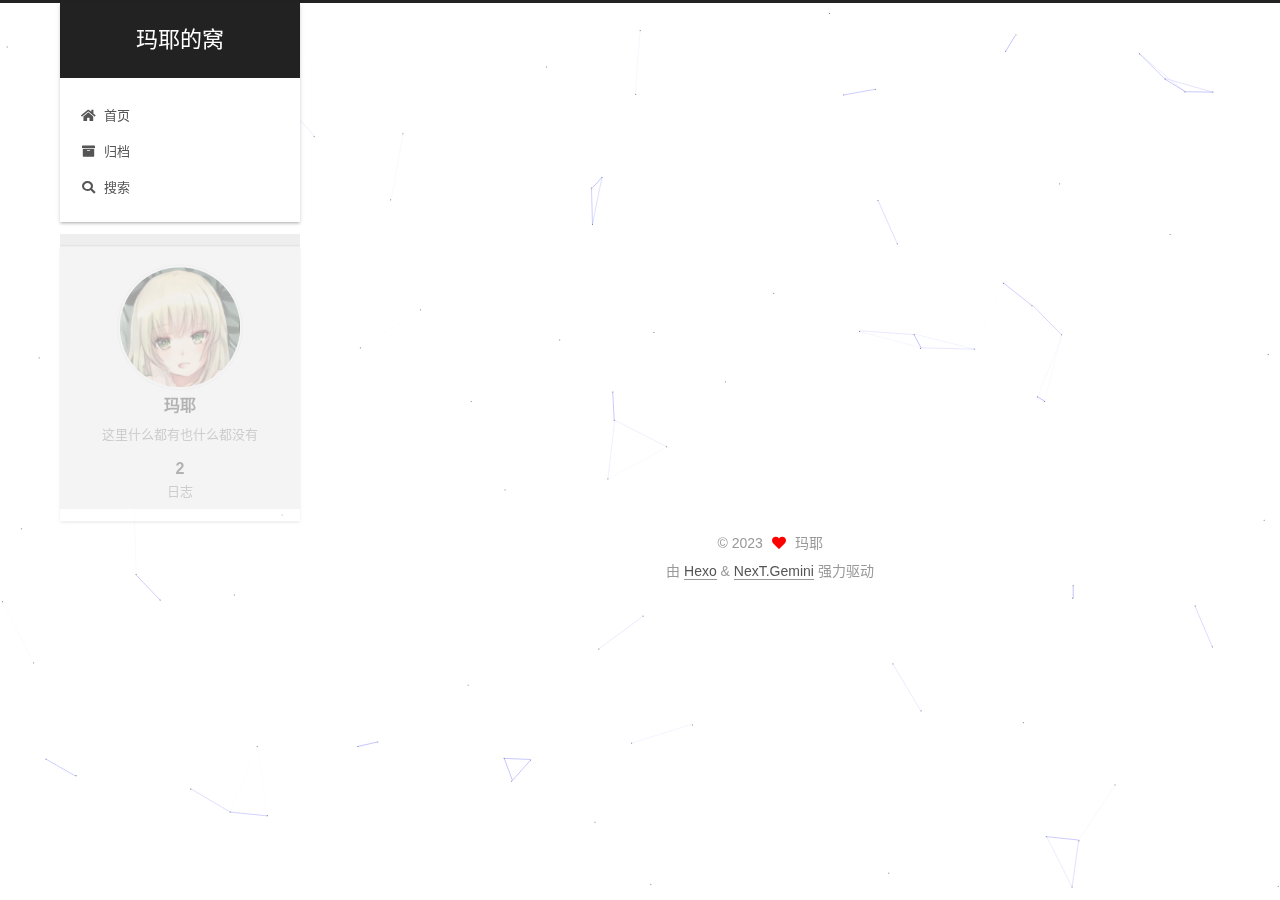
==== about/index.html @ 90d3311d "Site updated: 2023-04-07 23:29:52" ====
<!DOCTYPE html>
<html lang="zh-CN">
<head>
  <meta charset="UTF-8">
<meta name="viewport" content="width=device-width, initial-scale=1, maximum-scale=2">
<meta name="theme-color" content="#222">
<meta name="generator" content="Hexo 6.3.0">
  <link rel="apple-touch-icon" sizes="180x180" href="/images/apple-touch-icon-next.png">
  <link rel="icon" type="image/png" sizes="32x32" href="/images/favicon-32x32-next.png">
  <link rel="icon" type="image/png" sizes="16x16" href="/images/favicon-16x16-next.png">
  <link rel="mask-icon" href="/images/logo.svg" color="#222">

<link rel="stylesheet" href="/css/main.css">


<link rel="stylesheet" href="/lib/font-awesome/css/all.min.css">
  <link rel="stylesheet" href="/lib/pace/pace-theme-minimal.min.css">
  <script src="/lib/pace/pace.min.js"></script>

<script id="hexo-configurations">
    var NexT = window.NexT || {};
    var CONFIG = {"hostname":"example.com","root":"/","scheme":"Gemini","version":"7.8.0","exturl":false,"sidebar":{"position":"left","display":"post","padding":18,"offset":12,"onmobile":false},"copycode":{"enable":false,"show_result":false,"style":null},"back2top":{"enable":true,"sidebar":false,"scrollpercent":false},"bookmark":{"enable":false,"color":"#222","save":"auto"},"fancybox":false,"mediumzoom":false,"lazyload":false,"pangu":false,"comments":{"style":"tabs","active":null,"storage":true,"lazyload":false,"nav":null},"algolia":{"hits":{"per_page":10},"labels":{"input_placeholder":"Search for Posts","hits_empty":"We didn't find any results for the search: ${query}","hits_stats":"${hits} results found in ${time} ms"}},"localsearch":{"enable":true,"trigger":"manual","top_n_per_article":1,"unescape":false,"preload":false},"motion":{"enable":true,"async":false,"transition":{"post_block":"fadeIn","post_header":"slideDownIn","post_body":"slideDownIn","coll_header":"slideLeftIn","sidebar":"slideUpIn"}},"path":"search.xml"};
  </script>

  <meta name="description" content="这里什么都有也什么都没有">
<meta property="og:type" content="website">
<meta property="og:title" content="关于">
<meta property="og:url" content="http://example.com/about/index.html">
<meta property="og:site_name" content="玛耶的窝">
<meta property="og:description" content="这里什么都有也什么都没有">
<meta property="og:locale" content="zh_CN">
<meta property="article:published_time" content="2023-04-06T06:44:50.000Z">
<meta property="article:modified_time" content="2023-04-06T06:48:44.698Z">
<meta property="article:author" content="玛耶">
<meta name="twitter:card" content="summary">

<link rel="canonical" href="http://example.com/about/">


<script id="page-configurations">
  // https://hexo.io/docs/variables.html
  CONFIG.page = {
    sidebar: "",
    isHome : false,
    isPost : false,
    lang   : 'zh-CN'
  };
</script>

  <title>关于 | 玛耶的窝
</title>
  






  <noscript>
  <style>
  .use-motion .brand,
  .use-motion .menu-item,
  .sidebar-inner,
  .use-motion .post-block,
  .use-motion .pagination,
  .use-motion .comments,
  .use-motion .post-header,
  .use-motion .post-body,
  .use-motion .collection-header { opacity: initial; }

  .use-motion .site-title,
  .use-motion .site-subtitle {
    opacity: initial;
    top: initial;
  }

  .use-motion .logo-line-before i { left: initial; }
  .use-motion .logo-line-after i { right: initial; }
  </style>
</noscript>

</head>

<body itemscope itemtype="http://schema.org/WebPage">
  <div class="container use-motion">
    <div class="headband"></div>

    <header class="header" itemscope itemtype="http://schema.org/WPHeader">
      <div class="header-inner"><div class="site-brand-container">
  <div class="site-nav-toggle">
    <div class="toggle" aria-label="切换导航栏">
      <span class="toggle-line toggle-line-first"></span>
      <span class="toggle-line toggle-line-middle"></span>
      <span class="toggle-line toggle-line-last"></span>
    </div>
  </div>

  <div class="site-meta">

    <a href="/" class="brand" rel="start">
      <span class="logo-line-before"><i></i></span>
      <h1 class="site-title">玛耶的窝</h1>
      <span class="logo-line-after"><i></i></span>
    </a>
  </div>

  <div class="site-nav-right">
    <div class="toggle popup-trigger">
        <i class="fa fa-search fa-fw fa-lg"></i>
    </div>
  </div>
</div>




<nav class="site-nav">
  <ul id="menu" class="main-menu menu">
        <li class="menu-item menu-item-home">

    <a href="/" rel="section"><i class="fa fa-home fa-fw"></i>首页</a>

  </li>
        <li class="menu-item menu-item-archives">

    <a href="/archives/" rel="section"><i class="fa fa-archive fa-fw"></i>归档</a>

  </li>
      <li class="menu-item menu-item-search">
        <a role="button" class="popup-trigger"><i class="fa fa-search fa-fw"></i>搜索
        </a>
      </li>
  </ul>
</nav>



  <div class="search-pop-overlay">
    <div class="popup search-popup">
        <div class="search-header">
  <span class="search-icon">
    <i class="fa fa-search"></i>
  </span>
  <div class="search-input-container">
    <input autocomplete="off" autocapitalize="off"
           placeholder="搜索..." spellcheck="false"
           type="search" class="search-input">
  </div>
  <span class="popup-btn-close">
    <i class="fa fa-times-circle"></i>
  </span>
</div>
<div id="search-result">
  <div id="no-result">
    <i class="fa fa-spinner fa-pulse fa-5x fa-fw"></i>
  </div>
</div>

    </div>
  </div>

</div>
    </header>

    
  <div class="back-to-top">
    <i class="fa fa-arrow-up"></i>
    <span>0%</span>
  </div>


    <main class="main">
      <div class="main-inner">
        <div class="content-wrap">
          
  
  

          <div class="content page posts-expand">
            

    
    
    
    <div class="post-block" lang="zh-CN">
      <header class="post-header">

<h1 class="post-title" itemprop="name headline">关于
</h1>

<div class="post-meta">
  

</div>

</header>

      
      
      
      <div class="post-body">
          
      </div>
      
      
      
    </div>
    

    
    
    


          </div>
          

<script>
  window.addEventListener('tabs:register', () => {
    let { activeClass } = CONFIG.comments;
    if (CONFIG.comments.storage) {
      activeClass = localStorage.getItem('comments_active') || activeClass;
    }
    if (activeClass) {
      let activeTab = document.querySelector(`a[href="#comment-${activeClass}"]`);
      if (activeTab) {
        activeTab.click();
      }
    }
  });
  if (CONFIG.comments.storage) {
    window.addEventListener('tabs:click', event => {
      if (!event.target.matches('.tabs-comment .tab-content .tab-pane')) return;
      let commentClass = event.target.classList[1];
      localStorage.setItem('comments_active', commentClass);
    });
  }
</script>

        </div>
          
  
  <div class="toggle sidebar-toggle">
    <span class="toggle-line toggle-line-first"></span>
    <span class="toggle-line toggle-line-middle"></span>
    <span class="toggle-line toggle-line-last"></span>
  </div>

  <aside class="sidebar">
    <div class="sidebar-inner">

      <ul class="sidebar-nav motion-element">
        <li class="sidebar-nav-toc">
          文章目录
        </li>
        <li class="sidebar-nav-overview">
          站点概览
        </li>
      </ul>

      <!--noindex-->
      <div class="post-toc-wrap sidebar-panel">
      </div>
      <!--/noindex-->

      <div class="site-overview-wrap sidebar-panel">
        <div class="site-author motion-element" itemprop="author" itemscope itemtype="http://schema.org/Person">
    <img class="site-author-image" itemprop="image" alt="玛耶"
      src="/images/avatar.gif">
  <p class="site-author-name" itemprop="name">玛耶</p>
  <div class="site-description" itemprop="description">这里什么都有也什么都没有</div>
</div>
<div class="site-state-wrap motion-element">
  <nav class="site-state">
      <div class="site-state-item site-state-posts">
          <a href="/archives/">
        
          <span class="site-state-item-count">2</span>
          <span class="site-state-item-name">日志</span>
        </a>
      </div>
  </nav>
</div>



      </div>

    </div>
  </aside>
  <div id="sidebar-dimmer"></div>


      </div>
    </main>

    <footer class="footer">
      <div class="footer-inner">
        

        

<div class="copyright">
  
  &copy; 
  <span itemprop="copyrightYear">2023</span>
  <span class="with-love">
    <i class="fa fa-heart"></i>
  </span>
  <span class="author" itemprop="copyrightHolder">玛耶</span>
</div>
  <div class="powered-by">由 <a href="https://hexo.io/" class="theme-link" rel="noopener" target="_blank">Hexo</a> & <a href="https://theme-next.org/" class="theme-link" rel="noopener" target="_blank">NexT.Gemini</a> 强力驱动
  </div>

        








      </div>
    </footer>
  </div>

  
  
  <script color='0,0,255' opacity='0.5' zIndex='-1' count='99' src="/lib/canvas-nest/canvas-nest.min.js"></script>
  <script src="/lib/anime.min.js"></script>
  <script src="/lib/velocity/velocity.min.js"></script>
  <script src="/lib/velocity/velocity.ui.min.js"></script>

<script src="/js/utils.js"></script>

<script src="/js/motion.js"></script>


<script src="/js/schemes/pisces.js"></script>


<script src="/js/next-boot.js"></script>




  




  
<script src="/js/local-search.js"></script>













  

  

  

</body>
</html>
---- css/main.css ----
:root {
  --body-bg-color: #eee;
  --content-bg-color: #fff;
  --card-bg-color: #f5f5f5;
  --text-color: #555;
  --blockquote-color: #666;
  --link-color: #555;
  --link-hover-color: #222;
  --brand-color: #fff;
  --brand-hover-color: #fff;
  --table-row-odd-bg-color: #f9f9f9;
  --table-row-hover-bg-color: #f5f5f5;
  --menu-item-bg-color: #f5f5f5;
  --btn-default-bg: #fff;
  --btn-default-color: #555;
  --btn-default-border-color: #555;
  --btn-default-hover-bg: #222;
  --btn-default-hover-color: #fff;
  --btn-default-hover-border-color: #222;
}
html {
  line-height: 1.15; /* 1 */
  -webkit-text-size-adjust: 100%; /* 2 */
}
body {
  margin: 0;
}
main {
  display: block;
}
h1 {
  font-size: 2em;
  margin: 0.67em 0;
}
hr {
  box-sizing: content-box; /* 1 */
  height: 0; /* 1 */
  overflow: visible; /* 2 */
}
pre {
  font-family: monospace, monospace; /* 1 */
  font-size: 1em; /* 2 */
}
a {
  background: transparent;
}
abbr[title] {
  border-bottom: none; /* 1 */
  text-decoration: underline; /* 2 */
  text-decoration: underline dotted; /* 2 */
}
b,
strong {
  font-weight: bolder;
}
code,
kbd,
samp {
  font-family: monospace, monospace; /* 1 */
  font-size: 1em; /* 2 */
}
small {
  font-size: 80%;
}
sub,
sup {
  font-size: 75%;
  line-height: 0;
  position: relative;
  vertical-align: baseline;
}
sub {
  bottom: -0.25em;
}
sup {
  top: -0.5em;
}
img {
  border-style: none;
}
button,
input,
optgroup,
select,
textarea {
  font-family: inherit; /* 1 */
  font-size: 100%; /* 1 */
  line-height: 1.15; /* 1 */
  margin: 0; /* 2 */
}
button,
input {
/* 1 */
  overflow: visible;
}
button,
select {
/* 1 */
  text-transform: none;
}
button,
[type='button'],
[type='reset'],
[type='submit'] {
  -webkit-appearance: button;
}
button::-moz-focus-inner,
[type='button']::-moz-focus-inner,
[type='reset']::-moz-focus-inner,
[type='submit']::-moz-focus-inner {
  border-style: none;
  padding: 0;
}
button:-moz-focusring,
[type='button']:-moz-focusring,
[type='reset']:-moz-focusring,
[type='submit']:-moz-focusring {
  outline: 1px dotted ButtonText;
}
fieldset {
  padding: 0.35em 0.75em 0.625em;
}
legend {
  box-sizing: border-box; /* 1 */
  color: inherit; /* 2 */
  display: table; /* 1 */
  max-width: 100%; /* 1 */
  padding: 0; /* 3 */
  white-space: normal; /* 1 */
}
progress {
  vertical-align: baseline;
}
textarea {
  overflow: auto;
}
[type='checkbox'],
[type='radio'] {
  box-sizing: border-box; /* 1 */
  padding: 0; /* 2 */
}
[type='number']::-webkit-inner-spin-button,
[type='number']::-webkit-outer-spin-button {
  height: auto;
}
[type='search'] {
  outline-offset: -2px; /* 2 */
  -webkit-appearance: textfield; /* 1 */
}
[type='search']::-webkit-search-decoration {
  -webkit-appearance: none;
}
::-webkit-file-upload-button {
  font: inherit; /* 2 */
  -webkit-appearance: button; /* 1 */
}
details {
  display: block;
}
summary {
  display: list-item;
}
template {
  display: none;
}
[hidden] {
  display: none;
}
::selection {
  background: #262a30;
  color: #eee;
}
html,
body {
  height: 100%;
}
body {
  background: var(--body-bg-color);
  color: var(--text-color);
  font-family: 'Lato', "PingFang SC", "Microsoft YaHei", sans-serif;
  font-size: 1em;
  line-height: 2;
}
@media (max-width: 991px) {
  body {
    padding-left: 0 !important;
    padding-right: 0 !important;
  }
}
h1,
h2,
h3,
h4,
h5,
h6 {
  font-family: 'Lato', "PingFang SC", "Microsoft YaHei", sans-serif;
  font-weight: bold;
  line-height: 1.5;
  margin: 20px 0 15px;
}
h1 {
  font-size: 1.5em;
}
h2 {
  font-size: 1.375em;
}
h3 {
  font-size: 1.25em;
}
h4 {
  font-size: 1.125em;
}
h5 {
  font-size: 1em;
}
h6 {
  font-size: 0.875em;
}
p {
  margin: 0 0 20px 0;
}
a,
span.exturl {
  border-bottom: 1px solid #999;
  color: var(--link-color);
  outline: 0;
  text-decoration: none;
  overflow-wrap: break-word;
  word-wrap: break-word;
  cursor: pointer;
}
a:hover,
span.exturl:hover {
  border-bottom-color: var(--link-hover-color);
  color: var(--link-hover-color);
}
iframe,
img,
video {
  display: block;
  margin-left: auto;
  margin-right: auto;
  max-width: 100%;
}
hr {
  background-image: repeating-linear-gradient(-45deg, #ddd, #ddd 4px, transparent 4px, transparent 8px);
  border: 0;
  height: 3px;
  margin: 40px 0;
}
blockquote {
  border-left: 4px solid #ddd;
  color: var(--blockquote-color);
  margin: 0;
  padding: 0 15px;
}
blockquote cite::before {
  content: '-';
  padding: 0 5px;
}
dt {
  font-weight: bold;
}
dd {
  margin: 0;
  padding: 0;
}
kbd {
  background-color: #f5f5f5;
  background-image: linear-gradient(#eee, #fff, #eee);
  border: 1px solid #ccc;
  border-radius: 0.2em;
  box-shadow: 0.1em 0.1em 0.2em rgba(0,0,0,0.1);
  color: #555;
  font-family: inherit;
  padding: 0.1em 0.3em;
  white-space: nowrap;
}
.table-container {
  overflow: auto;
}
table {
  border-collapse: collapse;
  border-spacing: 0;
  font-size: 0.875em;
  margin: 0 0 20px 0;
  width: 100%;
}
tbody tr:nth-of-type(odd) {
  background: var(--table-row-odd-bg-color);
}
tbody tr:hover {
  background: var(--table-row-hover-bg-color);
}
caption,
th,
td {
  font-weight: normal;
  padding: 8px;
  vertical-align: middle;
}
th,
td {
  border: 1px solid #ddd;
  border-bottom: 3px solid #ddd;
}
th {
  font-weight: 700;
  padding-bottom: 10px;
}
td {
  border-bottom-width: 1px;
}
.btn {
  background: var(--btn-default-bg);
  border: 2px solid var(--btn-default-border-color);
  border-radius: 2px;
  color: var(--btn-default-color);
  display: inline-block;
  font-size: 0.875em;
  line-height: 2;
  padding: 0 20px;
  text-decoration: none;
  transition-property: background-color;
  transition-delay: 0s;
  transition-duration: 0.2s;
  transition-timing-function: ease-in-out;
}
.btn:hover {
  background: var(--btn-default-hover-bg);
  border-color: var(--btn-default-hover-border-color);
  color: var(--btn-default-hover-color);
}
.btn + .btn {
  margin: 0 0 8px 8px;
}
.btn .fa-fw {
  text-align: left;
  width: 1.285714285714286em;
}
.toggle {
  line-height: 0;
}
.toggle .toggle-line {
  background: #fff;
  display: inline-block;
  height: 2px;
  left: 0;
  position: relative;
  top: 0;
  transition: all 0.4s;
  vertical-align: top;
  width: 100%;
}
.toggle .toggle-line:not(:first-child) {
  margin-top: 3px;
}
.toggle.toggle-arrow .toggle-line-first {
  left: 50%;
  top: 2px;
  transform: rotate(45deg);
  width: 50%;
}
.toggle.toggle-arrow .toggle-line-middle {
  left: 2px;
  width: 90%;
}
.toggle.toggle-arrow .toggle-line-last {
  left: 50%;
  top: -2px;
  transform: rotate(-45deg);
  width: 50%;
}
.toggle.toggle-close .toggle-line-first {
  transform: rotate(-45deg);
  top: 5px;
}
.toggle.toggle-close .toggle-line-middle {
  opacity: 0;
}
.toggle.toggle-close .toggle-line-last {
  transform: rotate(45deg);
  top: -5px;
}
.highlight,
pre {
  background: #f7f7f7;
  color: #4d4d4c;
  line-height: 1.6;
  margin: 0 auto 20px;
}
pre,
code {
  font-family: consolas, Menlo, monospace, "PingFang SC", "Microsoft YaHei";
}
code {
  background: #eee;
  border-radius: 3px;
  color: #555;
  padding: 2px 4px;
  overflow-wrap: break-word;
  word-wrap: break-word;
}
.highlight *::selection {
  background: #d6d6d6;
}
.highlight pre {
  border: 0;
  margin: 0;
  padding: 10px 0;
}
.highlight table {
  border: 0;
  margin: 0;
  width: auto;
}
.highlight td {
  border: 0;
  padding: 0;
}
.highlight figcaption {
  background: #eff2f3;
  color: #4d4d4c;
  display: flex;
  font-size: 0.875em;
  justify-content: space-between;
  line-height: 1.2;
  padding: 0.5em;
}
.highlight figcaption a {
  color: #4d4d4c;
}
.highlight figcaption a:hover {
  border-bottom-color: #4d4d4c;
}
.highlight .gutter {
  -moz-user-select: none;
  -ms-user-select: none;
  -webkit-user-select: none;
  user-select: none;
}
.highlight .gutter pre {
  background: #eff2f3;
  color: #869194;
  padding-left: 10px;
  padding-right: 10px;
  text-align: right;
}
.highlight .code pre {
  background: #f7f7f7;
  padding-left: 10px;
  width: 100%;
}
.gist table {
  width: auto;
}
.gist table td {
  border: 0;
}
pre {
  overflow: auto;
  padding: 10px;
}
pre code {
  background: none;
  color: #4d4d4c;
  font-size: 0.875em;
  padding: 0;
  text-shadow: none;
}
pre .deletion {
  background: #fdd;
}
pre .addition {
  background: #dfd;
}
pre .meta {
  color: #eab700;
  -moz-user-select: none;
  -ms-user-select: none;
  -webkit-user-select: none;
  user-select: none;
}
pre .comment {
  color: #8e908c;
}
pre .variable,
pre .attribute,
pre .tag,
pre .name,
pre .regexp,
pre .ruby .constant,
pre .xml .tag .title,
pre .xml .pi,
pre .xml .doctype,
pre .html .doctype,
pre .css .id,
pre .css .class,
pre .css .pseudo {
  color: #c82829;
}
pre .number,
pre .preprocessor,
pre .built_in,
pre .builtin-name,
pre .literal,
pre .params,
pre .constant,
pre .command {
  color: #f5871f;
}
pre .ruby .class .title,
pre .css .rules .attribute,
pre .string,
pre .symbol,
pre .value,
pre .inheritance,
pre .header,
pre .ruby .symbol,
pre .xml .cdata,
pre .special,
pre .formula {
  color: #718c00;
}
pre .title,
pre .css .hexcolor {
  color: #3e999f;
}
pre .function,
pre .python .decorator,
pre .python .title,
pre .ruby .function .title,
pre .ruby .title .keyword,
pre .perl .sub,
pre .javascript .title,
pre .coffeescript .title {
  color: #4271ae;
}
pre .keyword,
pre .javascript .function {
  color: #8959a8;
}
.blockquote-center {
  border-left: none;
  margin: 40px 0;
  padding: 0;
  position: relative;
  text-align: center;
}
.blockquote-center .fa {
  display: block;
  opacity: 0.6;
  position: absolute;
  width: 100%;
}
.blockquote-center .fa-quote-left {
  border-top: 1px solid #ccc;
  text-align: left;
  top: -20px;
}
.blockquote-center .fa-quote-right {
  border-bottom: 1px solid #ccc;
  text-align: right;
  bottom: -20px;
}
.blockquote-center p,
.blockquote-center div {
  text-align: center;
}
.post-body .group-picture img {
  margin: 0 auto;
  padding: 0 3px;
}
.group-picture-row {
  margin-bottom: 6px;
  overflow: hidden;
}
.group-picture-column {
  float: left;
  margin-bottom: 10px;
}
.post-body .label {
  color: #555;
  display: inline;
  padding: 0 2px;
}
.post-body .label.default {
  background: #f0f0f0;
}
.post-body .label.primary {
  background: #efe6f7;
}
.post-body .label.info {
  background: #e5f2f8;
}
.post-body .label.success {
  background: #e7f4e9;
}
.post-body .label.warning {
  background: #fcf6e1;
}
.post-body .label.danger {
  background: #fae8eb;
}
.post-body .tabs {
  margin-bottom: 20px;
}
.post-body .tabs,
.tabs-comment {
  display: block;
  padding-top: 10px;
  position: relative;
}
.post-body .tabs ul.nav-tabs,
.tabs-comment ul.nav-tabs {
  display: flex;
  flex-wrap: wrap;
  margin: 0;
  margin-bottom: -1px;
  padding: 0;
}
@media (max-width: 413px) {
  .post-body .tabs ul.nav-tabs,
  .tabs-comment ul.nav-tabs {
    display: block;
    margin-bottom: 5px;
  }
}
.post-body .tabs ul.nav-tabs li.tab,
.tabs-comment ul.nav-tabs li.tab {
  border-bottom: 1px solid #ddd;
  border-left: 1px solid transparent;
  border-right: 1px solid transparent;
  border-top: 3px solid transparent;
  flex-grow: 1;
  list-style-type: none;
  border-radius: 0 0 0 0;
}
@media (max-width: 413px) {
  .post-body .tabs ul.nav-tabs li.tab,
  .tabs-comment ul.nav-tabs li.tab {
    border-bottom: 1px solid transparent;
    border-left: 3px solid transparent;
    border-right: 1px solid transparent;
    border-top: 1px solid transparent;
  }
}
@media (max-width: 413px) {
  .post-body .tabs ul.nav-tabs li.tab,
  .tabs-comment ul.nav-tabs li.tab {
    border-radius: 0;
  }
}
.post-body .tabs ul.nav-tabs li.tab a,
.tabs-comment ul.nav-tabs li.tab a {
  border-bottom: initial;
  display: block;
  line-height: 1.8;
  outline: 0;
  padding: 0.25em 0.75em;
  text-align: center;
  transition-delay: 0s;
  transition-duration: 0.2s;
  transition-timing-function: ease-out;
}
.post-body .tabs ul.nav-tabs li.tab a i,
.tabs-comment ul.nav-tabs li.tab a i {
  width: 1.285714285714286em;
}
.post-body .tabs ul.nav-tabs li.tab.active,
.tabs-comment ul.nav-tabs li.tab.active {
  border-bottom: 1px solid transparent;
  border-left: 1px solid #ddd;
  border-right: 1px solid #ddd;
  border-top: 3px solid #fc6423;
}
@media (max-width: 413px) {
  .post-body .tabs ul.nav-tabs li.tab.active,
  .tabs-comment ul.nav-tabs li.tab.active {
    border-bottom: 1px solid #ddd;
    border-left: 3px solid #fc6423;
    border-right: 1px solid #ddd;
    border-top: 1px solid #ddd;
  }
}
.post-body .tabs ul.nav-tabs li.tab.active a,
.tabs-comment ul.nav-tabs li.tab.active a {
  color: var(--link-color);
  cursor: default;
}
.post-body .tabs .tab-content .tab-pane,
.tabs-comment .tab-content .tab-pane {
  border: 1px solid #ddd;
  border-top: 0;
  padding: 20px 20px 0 20px;
  border-radius: 0;
}
.post-body .tabs .tab-content .tab-pane:not(.active),
.tabs-comment .tab-content .tab-pane:not(.active) {
  display: none;
}
.post-body .tabs .tab-content .tab-pane.active,
.tabs-comment .tab-content .tab-pane.active {
  display: block;
}
.post-body .tabs .tab-content .tab-pane.active:nth-of-type(1),
.tabs-comment .tab-content .tab-pane.active:nth-of-type(1) {
  border-radius: 0 0 0 0;
}
@media (max-width: 413px) {
  .post-body .tabs .tab-content .tab-pane.active:nth-of-type(1),
  .tabs-comment .tab-content .tab-pane.active:nth-of-type(1) {
    border-radius: 0;
  }
}
.post-body .note {
  border-radius: 3px;
  margin-bottom: 20px;
  padding: 1em;
  position: relative;
  border: 1px solid #eee;
  border-left-width: 5px;
}
.post-body .note h2,
.post-body .note h3,
.post-body .note h4,
.post-body .note h5,
.post-body .note h6 {
  margin-top: 0;
  border-bottom: initial;
  margin-bottom: 0;
  padding-top: 0;
}
.post-body .note p:first-child,
.post-body .note ul:first-child,
.post-body .note ol:first-child,
.post-body .note table:first-child,
.post-body .note pre:first-child,
.post-body .note blockquote:first-child,
.post-body .note img:first-child {
  margin-top: 0;
}
.post-body .note p:last-child,
.post-body .note ul:last-child,
.post-body .note ol:last-child,
.post-body .note table:last-child,
.post-body .note pre:last-child,
.post-body .note blockquote:last-child,
.post-body .note img:last-child {
  margin-bottom: 0;
}
.post-body .note.default {
  border-left-color: #777;
}
.post-body .note.default h2,
.post-body .note.default h3,
.post-body .note.default h4,
.post-body .note.default h5,
.post-body .note.default h6 {
  color: #777;
}
.post-body .note.primary {
  border-left-color: #6f42c1;
}
.post-body .note.primary h2,
.post-body .note.primary h3,
.post-body .note.primary h4,
.post-body .note.primary h5,
.post-body .note.primary h6 {
  color: #6f42c1;
}
.post-body .note.info {
  border-left-color: #428bca;
}
.post-body .note.info h2,
.post-body .note.info h3,
.post-body .note.info h4,
.post-body .note.info h5,
.post-body .note.info h6 {
  color: #428bca;
}
.post-body .note.success {
  border-left-color: #5cb85c;
}
.post-body .note.success h2,
.post-body .note.success h3,
.post-body .note.success h4,
.post-body .note.success h5,
.post-body .note.success h6 {
  color: #5cb85c;
}
.post-body .note.warning {
  border-left-color: #f0ad4e;
}
.post-body .note.warning h2,
.post-body .note.warning h3,
.post-body .note.warning h4,
.post-body .note.warning h5,
.post-body .note.warning h6 {
  color: #f0ad4e;
}
.post-body .note.danger {
  border-left-color: #d9534f;
}
.post-body .note.danger h2,
.post-body .note.danger h3,
.post-body .note.danger h4,
.post-body .note.danger h5,
.post-body .note.danger h6 {
  color: #d9534f;
}
.pagination .prev,
.pagination .next,
.pagination .page-number,
.pagination .space {
  display: inline-block;
  margin: 0 10px;
  padding: 0 11px;
  position: relative;
  top: -1px;
}
@media (max-width: 767px) {
  .pagination .prev,
  .pagination .next,
  .pagination .page-number,
  .pagination .space {
    margin: 0 5px;
  }
}
.pagination {
  border-top: 1px solid #eee;
  margin: 120px 0 0;
  text-align: center;
}
.pagination .prev,
.pagination .next,
.pagination .page-number {
  border-bottom: 0;
  border-top: 1px solid #eee;
  transition-property: border-color;
  transition-delay: 0s;
  transition-duration: 0.2s;
  transition-timing-function: ease-in-out;
}
.pagination .prev:hover,
.pagination .next:hover,
.pagination .page-number:hover {
  border-top-color: #222;
}
.pagination .space {
  margin: 0;
  padding: 0;
}
.pagination .prev {
  margin-left: 0;
}
.pagination .next {
  margin-right: 0;
}
.pagination .page-number.current {
  background: #ccc;
  border-top-color: #ccc;
  color: #fff;
}
@media (max-width: 767px) {
  .pagination {
    border-top: none;
  }
  .pagination .prev,
  .pagination .next,
  .pagination .page-number {
    border-bottom: 1px solid #eee;
    border-top: 0;
    margin-bottom: 10px;
    padding: 0 10px;
  }
  .pagination .prev:hover,
  .pagination .next:hover,
  .pagination .page-number:hover {
    border-bottom-color: #222;
  }
}
.comments {
  margin-top: 60px;
  overflow: hidden;
}
.comment-button-group {
  display: flex;
  flex-wrap: wrap-reverse;
  justify-content: center;
  margin: 1em 0;
}
.comment-button-group .comment-button {
  margin: 0.1em 0.2em;
}
.comment-button-group .comment-button.active {
  background: var(--btn-default-hover-bg);
  border-color: var(--btn-default-hover-border-color);
  color: var(--btn-default-hover-color);
}
.comment-position {
  display: none;
}
.comment-position.active {
  display: block;
}
.tabs-comment {
  background: var(--content-bg-color);
  margin-top: 4em;
  padding-top: 0;
}
.tabs-comment .comments {
  border: 0;
  box-shadow: none;
  margin-top: 0;
  padding-top: 0;
}
.container {
  min-height: 100%;
  position: relative;
}
.main-inner {
  margin: 0 auto;
  width: calc(100% - 20px);
}
@media (min-width: 1200px) {
  .main-inner {
    width: 1160px;
  }
}
@media (min-width: 1600px) {
  .main-inner {
    width: 73%;
  }
}
@media (max-width: 767px) {
  .content-wrap {
    padding: 0 20px;
  }
}
.header {
  background: transparent;
}
.header-inner {
  margin: 0 auto;
  width: calc(100% - 20px);
}
@media (min-width: 1200px) {
  .header-inner {
    width: 1160px;
  }
}
@media (min-width: 1600px) {
  .header-inner {
    width: 73%;
  }
}
.site-brand-container {
  display: flex;
  flex-shrink: 0;
  padding: 0 10px;
}
.headband {
  background: #222;
  height: 3px;
}
.site-meta {
  flex-grow: 1;
  text-align: center;
}
@media (max-width: 767px) {
  .site-meta {
    text-align: center;
  }
}
.brand {
  border-bottom: none;
  color: var(--brand-color);
  display: inline-block;
  line-height: 1.375em;
  padding: 0 40px;
  position: relative;
}
.brand:hover {
  color: var(--brand-hover-color);
}
.site-title {
  font-family: 'Lato', "PingFang SC", "Microsoft YaHei", sans-serif;
  font-size: 1.375em;
  font-weight: normal;
  margin: 0;
}
.site-subtitle {
  color: #ddd;
  font-size: 0.8125em;
  margin: 10px 0;
}
.use-motion .brand {
  opacity: 0;
}
.use-motion .site-title,
.use-motion .site-subtitle,
.use-motion .custom-logo-image {
  opacity: 0;
  position: relative;
  top: -10px;
}
.site-nav-toggle,
.site-nav-right {
  display: none;
}
@media (max-width: 767px) {
  .site-nav-toggle,
  .site-nav-right {
    display: flex;
    flex-direction: column;
    justify-content: center;
  }
}
.site-nav-toggle .toggle,
.site-nav-right .toggle {
  color: var(--text-color);
  padding: 10px;
  width: 22px;
}
.site-nav-toggle .toggle .toggle-line,
.site-nav-right .toggle .toggle-line {
  background: var(--text-color);
  border-radius: 1px;
}
.site-nav {
  display: block;
}
@media (max-width: 767px) {
  .site-nav {
    clear: both;
    display: none;
  }
}
.site-nav.site-nav-on {
  display: block;
}
.menu {
  margin-top: 20px;
  padding-left: 0;
  text-align: center;
}
.menu-item {
  display: inline-block;
  list-style: none;
  margin: 0 10px;
}
@media (max-width: 767px) {
  .menu-item {
    display: block;
    margin-top: 10px;
  }
  .menu-item.menu-item-search {
    display: none;
  }
}
.menu-item a,
.menu-item span.exturl {
  border-bottom: 0;
  display: block;
  font-size: 0.8125em;
  transition-property: border-color;
  transition-delay: 0s;
  transition-duration: 0.2s;
  transition-timing-function: ease-in-out;
}
@media (hover: none) {
  .menu-item a:hover,
  .menu-item span.exturl:hover {
    border-bottom-color: transparent !important;
  }
}
.menu-item .fa,
.menu-item .fab,
.menu-item .far,
.menu-item .fas {
  margin-right: 8px;
}
.menu-item .badge {
  display: inline-block;
  font-weight: bold;
  line-height: 1;
  margin-left: 0.35em;
  margin-top: 0.35em;
  text-align: center;
  white-space: nowrap;
}
@media (max-width: 767px) {
  .menu-item .badge {
    float: right;
    margin-left: 0;
  }
}
.menu-item-active a,
.menu .menu-item a:hover,
.menu .menu-item span.exturl:hover {
  background: var(--menu-item-bg-color);
}
.use-motion .menu-item {
  opacity: 0;
}
.sidebar {
  background: #222;
  bottom: 0;
  box-shadow: inset 0 2px 6px #000;
  position: fixed;
  top: 0;
}
@media (max-width: 991px) {
  .sidebar {
    display: none;
  }
}
.sidebar-inner {
  color: #999;
  padding: 18px 10px;
  text-align: center;
}
.cc-license {
  margin-top: 10px;
  text-align: center;
}
.cc-license .cc-opacity {
  border-bottom: none;
  opacity: 0.7;
}
.cc-license .cc-opacity:hover {
  opacity: 0.9;
}
.cc-license img {
  display: inline-block;
}
.site-author-image {
  border: 1px solid #eee;
  display: block;
  margin: 0 auto;
  max-width: 120px;
  padding: 2px;
  border-radius: 50%;
}
.site-author-name {
  color: var(--text-color);
  font-weight: 600;
  margin: 0;
  text-align: center;
}
.site-description {
  color: #999;
  font-size: 0.8125em;
  margin-top: 0;
  text-align: center;
}
.links-of-author {
  margin-top: 15px;
}
.links-of-author a,
.links-of-author span.exturl {
  border-bottom-color: #555;
  display: inline-block;
  font-size: 0.8125em;
  margin-bottom: 10px;
  margin-right: 10px;
  vertical-align: middle;
}
.links-of-author a::before,
.links-of-author span.exturl::before {
  background: #664bbb;
  border-radius: 50%;
  content: ' ';
  display: inline-block;
  height: 4px;
  margin-right: 3px;
  vertical-align: middle;
  width: 4px;
}
.sidebar-button {
  margin-top: 15px;
}
.sidebar-button a {
  border: 1px solid #fc6423;
  border-radius: 4px;
  color: #fc6423;
  display: inline-block;
  padding: 0 15px;
}
.sidebar-button a .fa,
.sidebar-button a .fab,
.sidebar-button a .far,
.sidebar-button a .fas {
  margin-right: 5px;
}
.sidebar-button a:hover {
  background: #fc6423;
  border: 1px solid #fc6423;
  color: #fff;
}
.sidebar-button a:hover .fa,
.sidebar-button a:hover .fab,
.sidebar-button a:hover .far,
.sidebar-button a:hover .fas {
  color: #fff;
}
.links-of-blogroll {
  font-size: 0.8125em;
  margin-top: 10px;
}
.links-of-blogroll-title {
  font-size: 0.875em;
  font-weight: 600;
  margin-top: 0;
}
.links-of-blogroll-list {
  list-style: none;
  margin: 0;
  padding: 0;
}
#sidebar-dimmer {
  display: none;
}
@media (max-width: 767px) {
  #sidebar-dimmer {
    background: #000;
    display: block;
    height: 100%;
    left: 100%;
    opacity: 0;
    position: fixed;
    top: 0;
    width: 100%;
    z-index: 1100;
  }
  .sidebar-active + #sidebar-dimmer {
    opacity: 0.7;
    transform: translateX(-100%);
    transition: opacity 0.5s;
  }
}
.sidebar-nav {
  margin: 0;
  padding-bottom: 20px;
  padding-left: 0;
}
.sidebar-nav li {
  border-bottom: 1px solid transparent;
  color: var(--text-color);
  cursor: pointer;
  display: inline-block;
  font-size: 0.875em;
}
.sidebar-nav li.sidebar-nav-overview {
  margin-left: 10px;
}
.sidebar-nav li:hover {
  color: #fc6423;
}
.sidebar-nav .sidebar-nav-active {
  border-bottom-color: #fc6423;
  color: #fc6423;
}
.sidebar-nav .sidebar-nav-active:hover {
  color: #fc6423;
}
.sidebar-panel {
  display: none;
  overflow-x: hidden;
  overflow-y: auto;
}
.sidebar-panel-active {
  display: block;
}
.sidebar-toggle {
  background: #222;
  bottom: 45px;
  cursor: pointer;
  height: 14px;
  left: 30px;
  padding: 5px;
  position: fixed;
  width: 14px;
  z-index: 1300;
}
@media (max-width: 991px) {
  .sidebar-toggle {
    left: 20px;
    opacity: 0.8;
    display: none;
  }
}
.sidebar-toggle:hover .toggle-line {
  background: #fc6423;
}
.post-toc {
  font-size: 0.875em;
}
.post-toc ol {
  list-style: none;
  margin: 0;
  padding: 0 2px 5px 10px;
  text-align: left;
}
.post-toc ol > ol {
  padding-left: 0;
}
.post-toc ol a {
  transition-property: all;
  transition-delay: 0s;
  transition-duration: 0.2s;
  transition-timing-function: ease-in-out;
}
.post-toc .nav-item {
  line-height: 1.8;
  overflow: hidden;
  text-overflow: ellipsis;
  white-space: nowrap;
}
.post-toc .nav .nav-child {
  display: none;
}
.post-toc .nav .active > .nav-child {
  display: block;
}
.post-toc .nav .active-current > .nav-child {
  display: block;
}
.post-toc .nav .active-current > .nav-child > .nav-item {
  display: block;
}
.post-toc .nav .active > a {
  border-bottom-color: #fc6423;
  color: #fc6423;
}
.post-toc .nav .active-current > a {
  color: #fc6423;
}
.post-toc .nav .active-current > a:hover {
  color: #fc6423;
}
.site-state {
  display: flex;
  justify-content: center;
  line-height: 1.4;
  margin-top: 10px;
  overflow: hidden;
  text-align: center;
  white-space: nowrap;
}
.site-state-item {
  padding: 0 15px;
}
.site-state-item:not(:first-child) {
  border-left: 1px solid #eee;
}
.site-state-item a {
  border-bottom: none;
}
.site-state-item-count {
  display: block;
  font-size: 1em;
  font-weight: 600;
  text-align: center;
}
.site-state-item-name {
  color: #999;
  font-size: 0.8125em;
}
.footer {
  color: #999;
  font-size: 0.875em;
  padding: 20px 0;
}
.footer.footer-fixed {
  bottom: 0;
  left: 0;
  position: absolute;
  right: 0;
}
.footer-inner {
  box-sizing: border-box;
  margin: 0 auto;
  text-align: center;
  width: calc(100% - 20px);
}
@media (min-width: 1200px) {
  .footer-inner {
    width: 1160px;
  }
}
@media (min-width: 1600px) {
  .footer-inner {
    width: 73%;
  }
}
.languages {
  display: inline-block;
  font-size: 1.125em;
  position: relative;
}
.languages .lang-select-label span {
  margin: 0 0.5em;
}
.languages .lang-select {
  height: 100%;
  left: 0;
  opacity: 0;
  position: absolute;
  top: 0;
  width: 100%;
}
.with-love {
  color: #ff0000;
  display: inline-block;
  margin: 0 5px;
}
.powered-by,
.theme-info {
  display: inline-block;
}
@-moz-keyframes iconAnimate {
  0%, 100% {
    transform: scale(1);
  }
  10%, 30% {
    transform: scale(0.9);
  }
  20%, 40%, 60%, 80% {
    transform: scale(1.1);
  }
  50%, 70% {
    transform: scale(1.1);
  }
}
@-webkit-keyframes iconAnimate {
  0%, 100% {
    transform: scale(1);
  }
  10%, 30% {
    transform: scale(0.9);
  }
  20%, 40%, 60%, 80% {
    transform: scale(1.1);
  }
  50%, 70% {
    transform: scale(1.1);
  }
}
@-o-keyframes iconAnimate {
  0%, 100% {
    transform: scale(1);
  }
  10%, 30% {
    transform: scale(0.9);
  }
  20%, 40%, 60%, 80% {
    transform: scale(1.1);
  }
  50%, 70% {
    transform: scale(1.1);
  }
}
@keyframes iconAnimate {
  0%, 100% {
    transform: scale(1);
  }
  10%, 30% {
    transform: scale(0.9);
  }
  20%, 40%, 60%, 80% {
    transform: scale(1.1);
  }
  50%, 70% {
    transform: scale(1.1);
  }
}
.back-to-top {
  font-size: 12px;
  text-align: center;
  transition-delay: 0s;
  transition-duration: 0.2s;
  transition-timing-function: ease-in-out;
}
.back-to-top {
  background: #222;
  bottom: -100px;
  box-sizing: border-box;
  color: #fff;
  cursor: pointer;
  left: 30px;
  opacity: 0.6;
  padding: 0 6px;
  position: fixed;
  transition-property: bottom;
  z-index: 1300;
  width: 24px;
}
.back-to-top span {
  display: none;
}
.back-to-top:hover {
  color: #fc6423;
}
.back-to-top.back-to-top-on {
  bottom: 30px;
}
@media (max-width: 991px) {
  .back-to-top {
    left: 20px;
    opacity: 0.8;
  }
}
.post-body {
  font-family: 'Lato', "PingFang SC", "Microsoft YaHei", sans-serif;
  overflow-wrap: break-word;
  word-wrap: break-word;
}
@media (min-width: 1200px) {
  .post-body {
    font-size: 1.125em;
  }
}
.post-body .exturl .fa {
  font-size: 0.875em;
  margin-left: 4px;
}
.post-body .image-caption,
.post-body .figure .caption {
  color: #999;
  font-size: 0.875em;
  font-weight: bold;
  line-height: 1;
  margin: -20px auto 15px;
  text-align: center;
}
.post-sticky-flag {
  display: inline-block;
  transform: rotate(30deg);
}
.post-button {
  margin-top: 40px;
  text-align: center;
}
.use-motion .post-block {
  opacity: 0;
  margin-top: 60px;
  margin-bottom: 60px;
  padding: 25px;
  background: rgba(255,255,255,0.9) none repeat scroll false;
  -webkit-box-shadow: 0 0 5px rgba(202,203,203,0.5);
  -moz-box-shadow: 0 0 5px rgba(202,203,204,0.5);
}
.use-motion .pagination,
.use-motion .comments {
  opacity: 0;
}
.use-motion .post-header {
  opacity: 0;
}
.use-motion .post-body {
  opacity: 0;
}
.use-motion .collection-header {
  opacity: 0;
}
.posts-collapse {
  margin-left: 35px;
  position: relative;
}
@media (max-width: 767px) {
  .posts-collapse {
    margin-left: 0px;
    margin-right: 0px;
  }
}
.posts-collapse .collection-title {
  font-size: 1.125em;
  position: relative;
}
.posts-collapse .collection-title::before {
  background: #999;
  border: 1px solid #fff;
  border-radius: 50%;
  content: ' ';
  height: 10px;
  left: 0;
  margin-left: -6px;
  margin-top: -4px;
  position: absolute;
  top: 50%;
  width: 10px;
}
.posts-collapse .collection-year {
  font-size: 1.5em;
  font-weight: bold;
  margin: 60px 0;
  position: relative;
}
.posts-collapse .collection-year::before {
  background: #bbb;
  border-radius: 50%;
  content: ' ';
  height: 8px;
  left: 0;
  margin-left: -4px;
  margin-top: -4px;
  position: absolute;
  top: 50%;
  width: 8px;
}
.posts-collapse .collection-header {
  display: block;
  margin: 0 0 0 20px;
}
.posts-collapse .collection-header small {
  color: #bbb;
  margin-left: 5px;
}
.posts-collapse .post-header {
  border-bottom: 1px dashed #ccc;
  margin: 30px 0;
  padding-left: 15px;
  position: relative;
  transition-property: border;
  transition-delay: 0s;
  transition-duration: 0.2s;
  transition-timing-function: ease-in-out;
}
.posts-collapse .post-header::before {
  background: #bbb;
  border: 1px solid #fff;
  border-radius: 50%;
  content: ' ';
  height: 6px;
  left: 0;
  margin-left: -4px;
  position: absolute;
  top: 0.75em;
  transition-property: background;
  width: 6px;
  transition-delay: 0s;
  transition-duration: 0.2s;
  transition-timing-function: ease-in-out;
}
.posts-collapse .post-header:hover {
  border-bottom-color: #666;
}
.posts-collapse .post-header:hover::before {
  background: #222;
}
.posts-collapse .post-meta {
  display: inline;
  font-size: 0.75em;
  margin-right: 10px;
}
.posts-collapse .post-title {
  display: inline;
}
.posts-collapse .post-title a,
.posts-collapse .post-title span.exturl {
  border-bottom: none;
  color: var(--link-color);
}
.posts-collapse .post-title .fa-external-link-alt {
  font-size: 0.875em;
  margin-left: 5px;
}
.posts-collapse::before {
  background: #f5f5f5;
  content: ' ';
  height: 100%;
  left: 0;
  margin-left: -2px;
  position: absolute;
  top: 1.25em;
  width: 4px;
}
.post-eof {
  background: #ccc;
  height: 1px;
  margin: 80px auto 60px;
  text-align: center;
  width: 8%;
}
.post-block:last-of-type .post-eof {
  display: none;
}
.content {
  padding-top: 40px;
}
@media (min-width: 992px) {
  .post-body {
    text-align: justify;
  }
}
@media (max-width: 991px) {
  .post-body {
    text-align: justify;
  }
}
.post-body h1,
.post-body h2,
.post-body h3,
.post-body h4,
.post-body h5,
.post-body h6 {
  padding-top: 10px;
}
.post-body h1 .header-anchor,
.post-body h2 .header-anchor,
.post-body h3 .header-anchor,
.post-body h4 .header-anchor,
.post-body h5 .header-anchor,
.post-body h6 .header-anchor {
  border-bottom-style: none;
  color: #ccc;
  float: right;
  margin-left: 10px;
  visibility: hidden;
}
.post-body h1 .header-anchor:hover,
.post-body h2 .header-anchor:hover,
.post-body h3 .header-anchor:hover,
.post-body h4 .header-anchor:hover,
.post-body h5 .header-anchor:hover,
.post-body h6 .header-anchor:hover {
  color: inherit;
}
.post-body h1:hover .header-anchor,
.post-body h2:hover .header-anchor,
.post-body h3:hover .header-anchor,
.post-body h4:hover .header-anchor,
.post-body h5:hover .header-anchor,
.post-body h6:hover .header-anchor {
  visibility: visible;
}
.post-body iframe,
.post-body img,
.post-body video {
  margin-bottom: 20px;
}
.post-body .video-container {
  height: 0;
  margin-bottom: 20px;
  overflow: hidden;
  padding-top: 75%;
  position: relative;
  width: 100%;
}
.post-body .video-container iframe,
.post-body .video-container object,
.post-body .video-container embed {
  height: 100%;
  left: 0;
  margin: 0;
  position: absolute;
  top: 0;
  width: 100%;
}
.post-gallery {
  align-items: center;
  display: grid;
  grid-gap: 10px;
  grid-template-columns: 1fr 1fr 1fr;
  margin-bottom: 20px;
}
@media (max-width: 767px) {
  .post-gallery {
    grid-template-columns: 1fr 1fr;
  }
}
.post-gallery a {
  border: 0;
}
.post-gallery img {
  margin: 0;
}
.posts-expand .post-header {
  font-size: 1.125em;
}
.posts-expand .post-title {
  font-size: 1.5em;
  font-weight: normal;
  margin: initial;
  text-align: center;
  overflow-wrap: break-word;
  word-wrap: break-word;
}
.posts-expand .post-title-link {
  border-bottom: none;
  color: var(--link-color);
  display: inline-block;
  position: relative;
  vertical-align: top;
}
.posts-expand .post-title-link::before {
  background: var(--link-color);
  bottom: 0;
  content: '';
  height: 2px;
  left: 0;
  position: absolute;
  transform: scaleX(0);
  visibility: hidden;
  width: 100%;
  transition-delay: 0s;
  transition-duration: 0.2s;
  transition-timing-function: ease-in-out;
}
.posts-expand .post-title-link:hover::before {
  transform: scaleX(1);
  visibility: visible;
}
.posts-expand .post-title-link .fa-external-link-alt {
  font-size: 0.875em;
  margin-left: 5px;
}
.posts-expand .post-meta {
  color: #999;
  font-family: 'Lato', "PingFang SC", "Microsoft YaHei", sans-serif;
  font-size: 0.75em;
  margin: 3px 0 60px 0;
  text-align: center;
}
.posts-expand .post-meta .post-description {
  font-size: 0.875em;
  margin-top: 2px;
}
.posts-expand .post-meta time {
  border-bottom: 1px dashed #999;
  cursor: pointer;
}
.post-meta .post-meta-item + .post-meta-item::before {
  content: '|';
  margin: 0 0.5em;
}
.post-meta-divider {
  margin: 0 0.5em;
}
.post-meta-item-icon {
  margin-right: 3px;
}
@media (max-width: 991px) {
  .post-meta-item-icon {
    display: inline-block;
  }
}
@media (max-width: 991px) {
  .post-meta-item-text {
    display: none;
  }
}
.post-nav {
  border-top: 1px solid #eee;
  display: flex;
  justify-content: space-between;
  margin-top: 15px;
  padding: 10px 5px 0;
}
.post-nav-item {
  flex: 1;
}
.post-nav-item a {
  border-bottom: none;
  display: block;
  font-size: 0.875em;
  line-height: 1.6;
  position: relative;
}
.post-nav-item a:active {
  top: 2px;
}
.post-nav-item .fa {
  font-size: 0.75em;
}
.post-nav-item:first-child {
  margin-right: 15px;
}
.post-nav-item:first-child .fa {
  margin-right: 5px;
}
.post-nav-item:last-child {
  margin-left: 15px;
  text-align: right;
}
.post-nav-item:last-child .fa {
  margin-left: 5px;
}
.rtl.post-body p,
.rtl.post-body a,
.rtl.post-body h1,
.rtl.post-body h2,
.rtl.post-body h3,
.rtl.post-body h4,
.rtl.post-body h5,
.rtl.post-body h6,
.rtl.post-body li,
.rtl.post-body ul,
.rtl.post-body ol {
  direction: rtl;
  font-family: UKIJ Ekran;
}
.rtl.post-title {
  font-family: UKIJ Ekran;
}
.post-tags {
  margin-top: 40px;
  text-align: center;
}
.post-tags a {
  display: inline-block;
  font-size: 0.8125em;
}
.post-tags a:not(:last-child) {
  margin-right: 10px;
}
.post-widgets {
  border-top: 1px solid #eee;
  margin-top: 15px;
  text-align: center;
}
.wp_rating {
  height: 20px;
  line-height: 20px;
  margin-top: 10px;
  padding-top: 6px;
  text-align: center;
}
.social-like {
  display: flex;
  font-size: 0.875em;
  justify-content: center;
  text-align: center;
}
.reward-container {
  margin: 20px auto;
  padding: 10px 0;
  text-align: center;
  width: 90%;
}
.reward-container button {
  background: transparent;
  border: 1px solid #fc6423;
  border-radius: 0;
  color: #fc6423;
  cursor: pointer;
  line-height: 2;
  outline: 0;
  padding: 0 15px;
  vertical-align: text-top;
}
.reward-container button:hover {
  background: #fc6423;
  border: 1px solid transparent;
  color: #fa9366;
}
#qr {
  padding-top: 20px;
}
#qr a {
  border: 0;
}
#qr img {
  display: inline-block;
  margin: 0.8em 2em 0 2em;
  max-width: 100%;
  width: 180px;
}
#qr p {
  text-align: center;
}
.post-copyright {
  background: var(--card-bg-color);
  border-left: 3px solid #ff2a2a;
  list-style: none;
  margin: 2em 0 0;
  padding: 0.5em 1em;
}
.post-body p a {
  color: #0593d3;
  border-bottom: none;
}
.post-body p a:hover {
  color: #0477ab;
  text-decoration: underline;
}
.category-all-page .category-all-title {
  text-align: center;
}
.category-all-page .category-all {
  margin-top: 20px;
}
.category-all-page .category-list {
  list-style: none;
  margin: 0;
  padding: 0;
}
.category-all-page .category-list-item {
  margin: 5px 10px;
}
.category-all-page .category-list-count {
  color: #bbb;
}
.category-all-page .category-list-count::before {
  content: ' (';
  display: inline;
}
.category-all-page .category-list-count::after {
  content: ') ';
  display: inline;
}
.category-all-page .category-list-child {
  padding-left: 10px;
}
.event-list {
  padding: 0;
}
.event-list hr {
  background: #222;
  margin: 20px 0 45px 0;
}
.event-list hr::after {
  background: #222;
  color: #fff;
  content: 'NOW';
  display: inline-block;
  font-weight: bold;
  padding: 0 5px;
  text-align: right;
}
.event-list .event {
  background: #222;
  margin: 20px 0;
  min-height: 40px;
  padding: 15px 0 15px 10px;
}
.event-list .event .event-summary {
  color: #fff;
  margin: 0;
  padding-bottom: 3px;
}
.event-list .event .event-summary::before {
  animation: dot-flash 1s alternate infinite ease-in-out;
  color: #fff;
  content: '\f111';
  display: inline-block;
  font-size: 10px;
  margin-right: 25px;
  vertical-align: middle;
  font-family: 'Font Awesome 5 Free';
  font-weight: 900;
}
.event-list .event .event-relative-time {
  color: #bbb;
  display: inline-block;
  font-size: 12px;
  font-weight: normal;
  padding-left: 12px;
}
.event-list .event .event-details {
  color: #fff;
  display: block;
  line-height: 18px;
  margin-left: 56px;
  padding-bottom: 6px;
  padding-top: 3px;
  text-indent: -24px;
}
.event-list .event .event-details::before {
  color: #fff;
  display: inline-block;
  margin-right: 9px;
  text-align: center;
  text-indent: 0;
  width: 14px;
  font-family: 'Font Awesome 5 Free';
  font-weight: 900;
}
.event-list .event .event-details.event-location::before {
  content: '\f041';
}
.event-list .event .event-details.event-duration::before {
  content: '\f017';
}
.event-list .event-past {
  background: #f5f5f5;
}
.event-list .event-past .event-summary,
.event-list .event-past .event-details {
  color: #bbb;
  opacity: 0.9;
}
.event-list .event-past .event-summary::before,
.event-list .event-past .event-details::before {
  animation: none;
  color: #bbb;
}
@-moz-keyframes dot-flash {
  from {
    opacity: 1;
    transform: scale(1);
  }
  to {
    opacity: 0;
    transform: scale(0.8);
  }
}
@-webkit-keyframes dot-flash {
  from {
    opacity: 1;
    transform: scale(1);
  }
  to {
    opacity: 0;
    transform: scale(0.8);
  }
}
@-o-keyframes dot-flash {
  from {
    opacity: 1;
    transform: scale(1);
  }
  to {
    opacity: 0;
    transform: scale(0.8);
  }
}
@keyframes dot-flash {
  from {
    opacity: 1;
    transform: scale(1);
  }
  to {
    opacity: 0;
    transform: scale(0.8);
  }
}
ul.breadcrumb {
  font-size: 0.75em;
  list-style: none;
  margin: 1em 0;
  padding: 0 2em;
  text-align: center;
}
ul.breadcrumb li {
  display: inline;
}
ul.breadcrumb li + li::before {
  content: '/\00a0';
  font-weight: normal;
  padding: 0.5em;
}
ul.breadcrumb li + li:last-child {
  font-weight: bold;
}
.tag-cloud {
  text-align: center;
}
.tag-cloud a {
  display: inline-block;
  margin: 10px;
}
.tag-cloud a:hover {
  color: var(--link-hover-color) !important;
}
.search-pop-overlay {
  background: rgba(0,0,0,0);
  height: 100%;
  left: 0;
  position: fixed;
  top: 0;
  transition: visibility 0s linear 0.2s, background 0.2s;
  visibility: hidden;
  width: 100%;
  z-index: 1400;
}
.search-pop-overlay.search-active {
  background: rgba(0,0,0,0.3);
  transition: background 0.2s;
  visibility: visible;
}
.search-popup {
  background: var(--card-bg-color);
  border-radius: 5px;
  height: 80%;
  left: calc(50% - 350px);
  position: fixed;
  top: 10%;
  transform: scale(0);
  transition: transform 0.2s;
  width: 700px;
  z-index: 1500;
}
.search-active .search-popup {
  transform: scale(1);
}
@media (max-width: 767px) {
  .search-popup {
    border-radius: 0;
    height: 100%;
    left: 0;
    margin: 0;
    top: 0;
    width: 100%;
  }
}
.search-popup .search-icon,
.search-popup .popup-btn-close {
  color: #999;
  font-size: 18px;
  padding: 0 10px;
}
.search-popup .popup-btn-close {
  cursor: pointer;
}
.search-popup .popup-btn-close:hover .fa {
  color: #222;
}
.search-popup .search-header {
  background: #eee;
  border-top-left-radius: 5px;
  border-top-right-radius: 5px;
  display: flex;
  padding: 5px;
}
.search-popup input.search-input {
  background: transparent;
  border: 0;
  outline: 0;
  width: 100%;
}
.search-popup input.search-input::-webkit-search-cancel-button {
  display: none;
}
.search-popup .search-input-container {
  flex-grow: 1;
  padding: 2px;
}
.search-popup ul.search-result-list {
  margin: 0 5px;
  padding: 0;
  width: 100%;
}
.search-popup p.search-result {
  border-bottom: 1px dashed #ccc;
  padding: 5px 0;
}
.search-popup a.search-result-title {
  font-weight: bold;
}
.search-popup .search-keyword {
  border-bottom: 1px dashed #ff2a2a;
  color: #ff2a2a;
  font-weight: bold;
}
.search-popup #search-result {
  display: flex;
  height: calc(100% - 55px);
  overflow: auto;
  padding: 5px 25px;
}
.search-popup #no-result {
  color: #ccc;
  margin: auto;
}
mjx-container[jax="CHTML"][display="true"],
.has-jax {
  overflow: auto hidden;
}
mjx-container + br {
  display: none;
}
.header {
  margin: 0 auto;
  position: relative;
  width: calc(100% - 20px);
}
@media (min-width: 1200px) {
  .header {
    width: 1160px;
  }
}
@media (min-width: 1600px) {
  .header {
    width: 73%;
  }
}
@media (max-width: 991px) {
  .header {
    width: auto;
  }
}
.header-inner {
  background: var(--content-bg-color);
  border-radius: initial;
  box-shadow: 0 2px 2px 0 rgba(0,0,0,0.12), 0 3px 1px -2px rgba(0,0,0,0.06), 0 1px 5px 0 rgba(0,0,0,0.12);
  overflow: hidden;
  padding: 0;
  position: absolute;
  top: 0;
  width: 240px;
}
@media (min-width: 1200px) {
  .header-inner {
    width: 240px;
  }
}
@media (max-width: 991px) {
  .header-inner {
    border-radius: initial;
    position: relative;
    width: auto;
  }
}
.main-inner {
  align-items: flex-start;
  display: flex;
  justify-content: space-between;
  flex-direction: row-reverse;
}
@media (max-width: 991px) {
  .main-inner {
    width: auto;
  }
}
.content-wrap {
  background: var(--content-bg-color);
  border-radius: initial;
  box-shadow: 0 2px 2px 0 rgba(0,0,0,0.12), 0 3px 1px -2px rgba(0,0,0,0.06), 0 1px 5px 0 rgba(0,0,0,0.12);
  box-sizing: border-box;
  padding: 40px;
  width: calc(100% - 252px);
}
@media (max-width: 991px) {
  .content-wrap {
    border-radius: initial;
    padding: 20px;
    width: 100%;
  }
}
.footer-inner {
  padding-left: 260px;
}
.back-to-top {
  left: auto;
  right: 30px;
}
@media (max-width: 991px) {
  .back-to-top {
    right: 20px;
  }
}
@media (max-width: 991px) {
  .footer-inner {
    padding-left: 0;
    padding-right: 0;
    width: auto;
  }
}
.site-brand-container {
  background: #222;
}
@media (max-width: 991px) {
  .site-brand-container {
    box-shadow: 0 0 16px rgba(0,0,0,0.5);
  }
}
.site-meta {
  padding: 20px 0;
}
.brand {
  padding: 0;
}
.site-subtitle {
  margin: 10px 10px 0;
}
.custom-logo-image {
  margin-top: 20px;
}
@media (max-width: 991px) {
  .custom-logo-image {
    display: none;
  }
}
@media (min-width: 768px) and (max-width: 991px) {
  .site-nav-toggle,
  .site-nav-right {
    display: flex;
    flex-direction: column;
    justify-content: center;
  }
}
.site-nav-toggle .toggle,
.site-nav-right .toggle {
  color: #fff;
}
.site-nav-toggle .toggle .toggle-line,
.site-nav-right .toggle .toggle-line {
  background: #fff;
}
@media (min-width: 768px) and (max-width: 991px) {
  .site-nav {
    display: none;
  }
}
.menu .menu-item {
  display: block;
  margin: 0;
}
.menu .menu-item a,
.menu .menu-item span.exturl {
  padding: 5px 20px;
  position: relative;
  text-align: left;
  transition-property: background-color;
}
@media (max-width: 991px) {
  .menu .menu-item.menu-item-search {
    display: none;
  }
}
.menu .menu-item .badge {
  background: #ccc;
  border-radius: 10px;
  color: #fff;
  float: right;
  padding: 2px 5px;
  text-shadow: 1px 1px 0 rgba(0,0,0,0.1);
  vertical-align: middle;
}
.main-menu .menu-item-active a::after {
  background: #bbb;
  border-radius: 50%;
  content: ' ';
  height: 6px;
  margin-top: -3px;
  position: absolute;
  right: 15px;
  top: 50%;
  width: 6px;
}
.sub-menu {
  background: var(--content-bg-color);
  border-bottom: 1px solid #ddd;
  margin: 0;
  padding: 6px 0;
}
.sub-menu .menu-item {
  display: inline-block;
}
.sub-menu .menu-item a,
.sub-menu .menu-item span.exturl {
  background: transparent;
  margin: 5px 10px;
  padding: initial;
}
.sub-menu .menu-item a:hover,
.sub-menu .menu-item span.exturl:hover {
  background: transparent;
  color: #fc6423;
}
.sub-menu .menu-item-active a {
  border-bottom-color: #fc6423;
  color: #fc6423;
}
.sub-menu .menu-item-active a:hover {
  border-bottom-color: #fc6423;
}
.sidebar {
  background: var(--body-bg-color);
  box-shadow: none;
  margin-top: 100%;
  position: static;
  width: 240px;
}
@media (max-width: 991px) {
  .sidebar {
    display: none;
  }
}
.sidebar-toggle {
  display: none;
}
.sidebar-inner {
  background: var(--content-bg-color);
  border-radius: initial;
  box-shadow: 0 2px 2px 0 rgba(0,0,0,0.12), 0 3px 1px -2px rgba(0,0,0,0.06), 0 1px 5px 0 rgba(0,0,0,0.12), 0 -1px 0.5px 0 rgba(0,0,0,0.09);
  box-sizing: border-box;
  color: var(--text-color);
  width: 240px;
  opacity: 0;
}
.sidebar-inner.affix {
  position: fixed;
  top: 12px;
}
.sidebar-inner.affix-bottom {
  position: absolute;
}
.site-state-item {
  padding: 0 10px;
}
.sidebar-button {
  border-bottom: 1px dotted #ccc;
  border-top: 1px dotted #ccc;
  margin-top: 10px;
  text-align: center;
}
.sidebar-button a {
  border: 0;
  color: #fc6423;
  display: block;
}
.sidebar-button a:hover {
  background: none;
  border: 0;
  color: #e34603;
}
.sidebar-button a:hover .fa,
.sidebar-button a:hover .fab,
.sidebar-button a:hover .far,
.sidebar-button a:hover .fas {
  color: #e34603;
}
.links-of-author {
  display: flex;
  flex-wrap: wrap;
  margin-top: 10px;
  justify-content: center;
}
.links-of-author-item {
  margin: 5px 0 0;
  width: 50%;
}
.links-of-author-item a,
.links-of-author-item span.exturl {
  box-sizing: border-box;
  display: inline-block;
  margin-bottom: 0;
  margin-right: 0;
  max-width: 216px;
  overflow: hidden;
  padding: 0 5px;
  text-overflow: ellipsis;
  white-space: nowrap;
}
.links-of-author-item a,
.links-of-author-item span.exturl {
  border-bottom: none;
  display: block;
  text-decoration: none;
}
.links-of-author-item a::before,
.links-of-author-item span.exturl::before {
  display: none;
}
.links-of-author-item a:hover,
.links-of-author-item span.exturl:hover {
  background: var(--body-bg-color);
  border-radius: 4px;
}
.links-of-author-item .fa,
.links-of-author-item .fab,
.links-of-author-item .far,
.links-of-author-item .fas {
  margin-right: 2px;
}
.links-of-blogroll-item {
  padding: 0;
}
.content-wrap {
  background: initial;
  box-shadow: initial;
  padding: initial;
}
.post-block {
  background: var(--content-bg-color);
  border-radius: initial;
  box-shadow: 0 2px 2px 0 rgba(0,0,0,0.12), 0 3px 1px -2px rgba(0,0,0,0.06), 0 1px 5px 0 rgba(0,0,0,0.12);
  padding: 40px;
}
.post-block + .post-block {
  border-radius: initial;
  box-shadow: 0 2px 2px 0 rgba(0,0,0,0.12), 0 3px 1px -2px rgba(0,0,0,0.06), 0 1px 5px 0 rgba(0,0,0,0.12), 0 -1px 0.5px 0 rgba(0,0,0,0.09);
  margin-top: 12px;
}
.comments {
  background: var(--content-bg-color);
  border-radius: initial;
  box-shadow: 0 2px 2px 0 rgba(0,0,0,0.12), 0 3px 1px -2px rgba(0,0,0,0.06), 0 1px 5px 0 rgba(0,0,0,0.12), 0 -1px 0.5px 0 rgba(0,0,0,0.09);
  margin-top: 12px;
  padding: 40px;
}
.tabs-comment {
  margin-top: 1em;
}
.content {
  padding-top: initial;
}
.post-eof {
  display: none;
}
.pagination {
  background: var(--content-bg-color);
  border-radius: initial;
  border-top: initial;
  box-shadow: 0 2px 2px 0 rgba(0,0,0,0.12), 0 3px 1px -2px rgba(0,0,0,0.06), 0 1px 5px 0 rgba(0,0,0,0.12), 0 -1px 0.5px 0 rgba(0,0,0,0.09);
  margin: 12px 0 0;
  padding: 10px 0 10px;
}
.pagination .prev,
.pagination .next,
.pagination .page-number {
  margin-bottom: initial;
  top: initial;
}
.main {
  padding-bottom: initial;
}
.footer {
  bottom: auto;
}
.sub-menu {
  border-bottom: initial;
  box-shadow: 0 2px 2px 0 rgba(0,0,0,0.12), 0 3px 1px -2px rgba(0,0,0,0.06), 0 1px 5px 0 rgba(0,0,0,0.12);
}
.sub-menu + .content .post-block {
  box-shadow: 0 2px 2px 0 rgba(0,0,0,0.12), 0 3px 1px -2px rgba(0,0,0,0.06), 0 1px 5px 0 rgba(0,0,0,0.12), 0 -1px 0.5px 0 rgba(0,0,0,0.09);
  margin-top: 12px;
}
@media (min-width: 768px) and (max-width: 991px) {
  .sub-menu + .content .post-block {
    margin-top: 10px;
  }
}
@media (max-width: 767px) {
  .sub-menu + .content .post-block {
    margin-top: 8px;
  }
}
.post-body h1,
.post-body h2 {
  border-bottom: 1px solid #eee;
}
.post-body h3 {
  border-bottom: 1px dotted #eee;
}
@media (min-width: 768px) and (max-width: 991px) {
  .content-wrap {
    padding: 10px;
  }
  .posts-expand .post-button {
    margin-top: 20px;
  }
  .post-block {
    border-radius: initial;
    box-shadow: 0 2px 2px 0 rgba(0,0,0,0.12), 0 3px 1px -2px rgba(0,0,0,0.06), 0 1px 5px 0 rgba(0,0,0,0.12), 0 -1px 0.5px 0 rgba(0,0,0,0.09);
    padding: 20px;
  }
  .post-block + .post-block {
    margin-top: 10px;
  }
  .comments {
    margin-top: 10px;
    padding: 10px 20px;
  }
  .pagination {
    margin: 10px 0 0;
  }
}
@media (max-width: 767px) {
  .content-wrap {
    padding: 8px;
  }
  .posts-expand .post-button {
    margin: 12px 0;
  }
  .post-block {
    border-radius: initial;
    box-shadow: 0 2px 2px 0 rgba(0,0,0,0.12), 0 3px 1px -2px rgba(0,0,0,0.06), 0 1px 5px 0 rgba(0,0,0,0.12), 0 -1px 0.5px 0 rgba(0,0,0,0.09);
    min-height: auto;
    padding: 12px;
  }
  .post-block + .post-block {
    margin-top: 8px;
  }
  .comments {
    margin-top: 8px;
    padding: 10px 12px;
  }
  .pagination {
    margin: 8px 0 0;
  }
}
body {
  background: url("images/background.png");
  background-size: cover;
  background-repeat: no-repeat;
  background-attachment: fixed;
  background-position: 50% 50%;
}
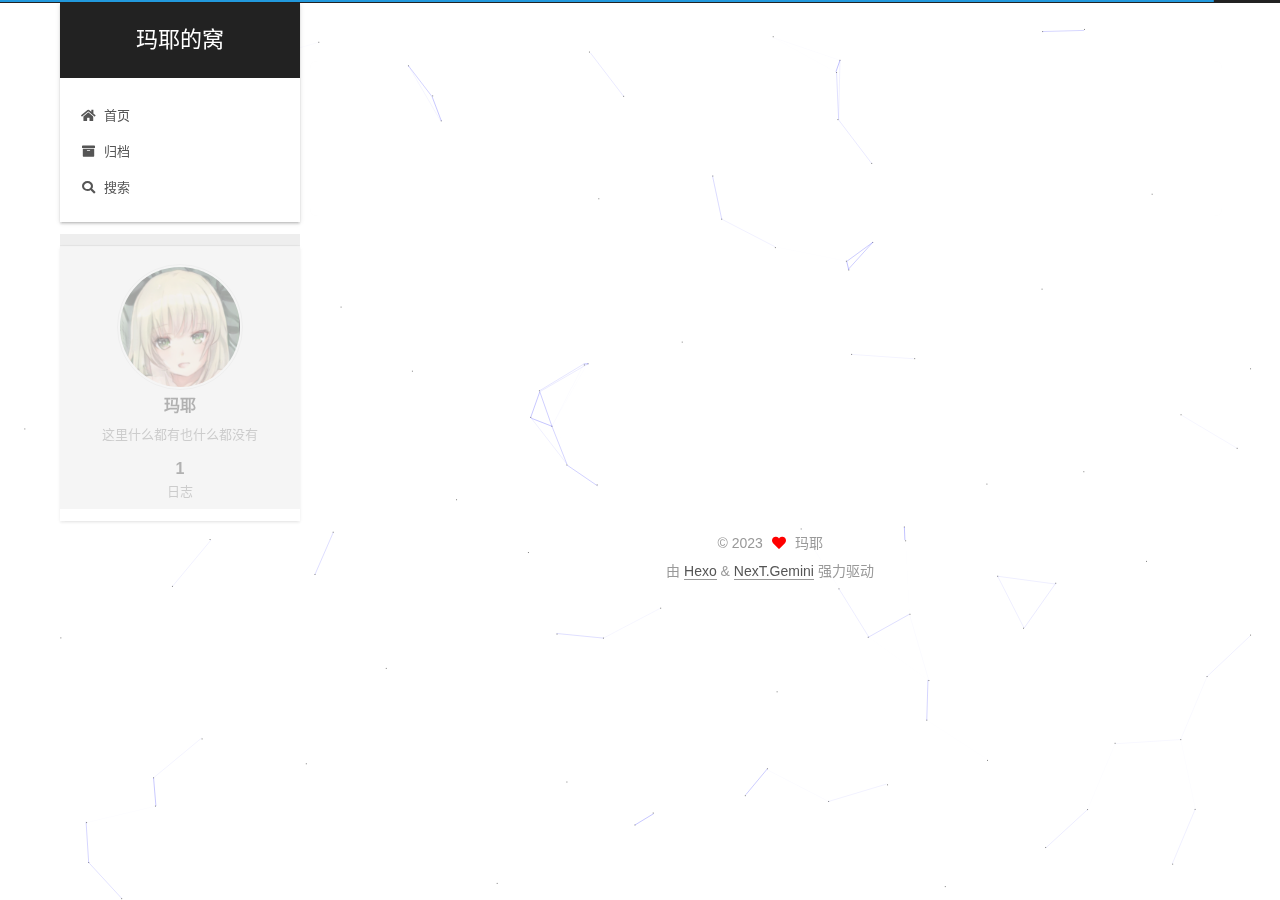
==== commit 4dfbd610: "Site updated: 2023-04-07 23:32:56" ====
--- a/about/index.html
+++ b/about/index.html
@@ -275,7 +275,7 @@
       <div class="site-state-item site-state-posts">
           <a href="/archives/">
         
-          <span class="site-state-item-count">2</span>
+          <span class="site-state-item-count">1</span>
           <span class="site-state-item-name">日志</span>
         </a>
       </div>
--- a/css/main.css
+++ b/css/main.css
@@ -1169,7 +1169,7 @@
 }
 .links-of-author a::before,
 .links-of-author span.exturl::before {
-  background: #664bbb;
+  background: #9eff94;
   border-radius: 50%;
   content: ' ';
   display: inline-block;
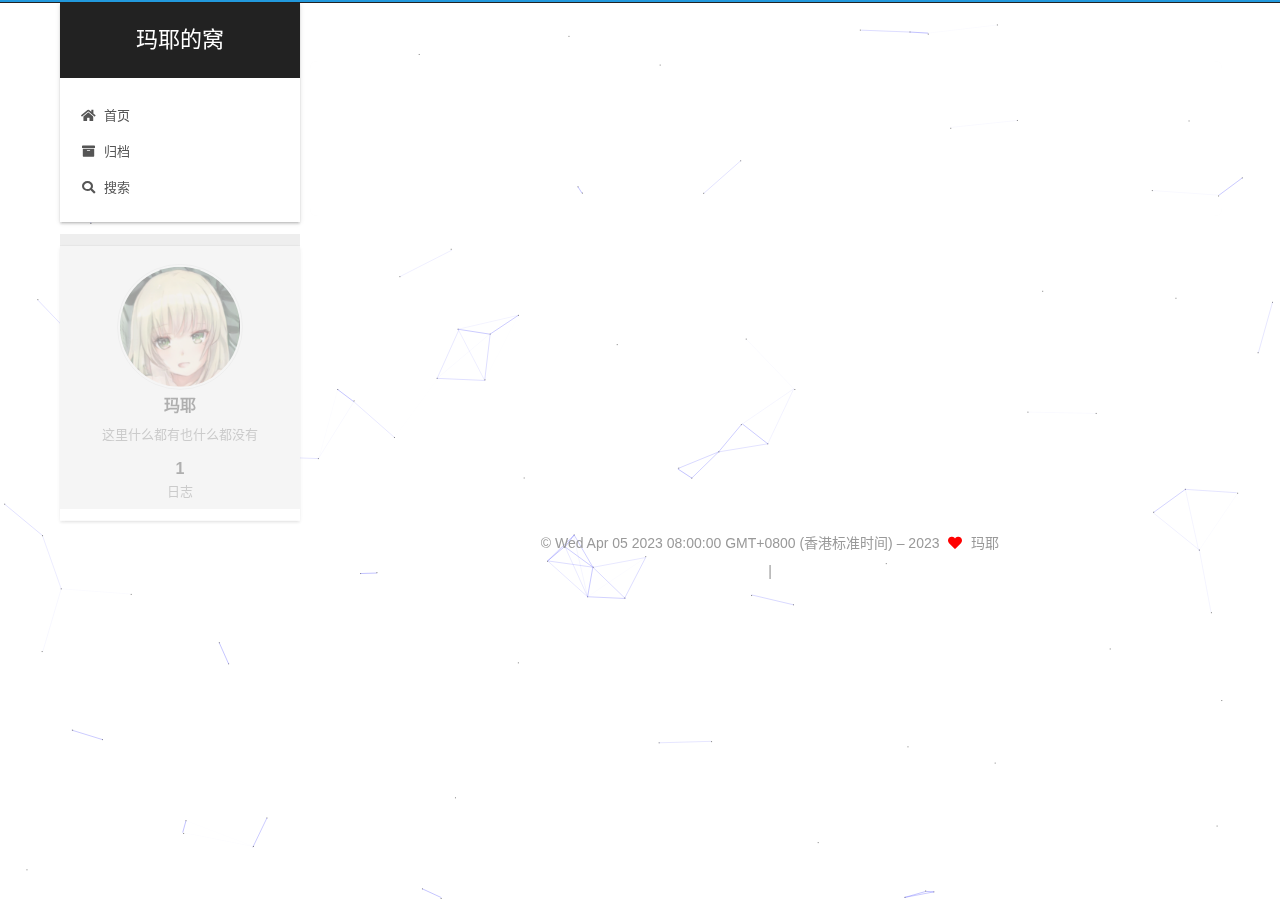
==== commit fb5af039: "Site updated: 2023-04-08 00:14:32" ====
--- a/about/index.html
+++ b/about/index.html
@@ -302,17 +302,39 @@
 
 <div class="copyright">
   
-  &copy; 
+  &copy; Wed Apr 05 2023 08:00:00 GMT+0800 (香港标准时间) – 
   <span itemprop="copyrightYear">2023</span>
   <span class="with-love">
     <i class="fa fa-heart"></i>
   </span>
   <span class="author" itemprop="copyrightHolder">玛耶</span>
 </div>
-  <div class="powered-by">由 <a href="https://hexo.io/" class="theme-link" rel="noopener" target="_blank">Hexo</a> & <a href="https://theme-next.org/" class="theme-link" rel="noopener" target="_blank">NexT.Gemini</a> 强力驱动
-  </div>
+
+
+    <script async src="//dn-lbstatics.qbox.me/busuanzi/2.3/busuanzi.pure.mini.js"></script>
+
 
         
+<div class="busuanzi-count">
+  <script async src="https://busuanzi.ibruce.info/busuanzi/2.3/busuanzi.pure.mini.js"></script>
+    <span class="post-meta-item" id="busuanzi_container_site_uv" style="display: none;">
+      <span class="post-meta-item-icon">
+        <i class="fa fa-user"></i>
+      </span>
+      <span class="site-uv" title="总访客量">
+        <span id="busuanzi_value_site_uv"></span>
+      </span>
+    </span>
+    <span class="post-meta-divider">|</span>
+    <span class="post-meta-item" id="busuanzi_container_site_pv" style="display: none;">
+      <span class="post-meta-item-icon">
+        <i class="fa fa-eye"></i>
+      </span>
+      <span class="site-pv" title="总访问量">
+        <span id="busuanzi_value_site_pv"></span>
+      </span>
+    </span>
+</div>
 
 
 
--- a/css/main.css
+++ b/css/main.css
@@ -1169,7 +1169,7 @@
 }
 .links-of-author a::before,
 .links-of-author span.exturl::before {
-  background: #9eff94;
+  background: #ffffd0;
   border-radius: 50%;
   content: ' ';
   display: inline-block;
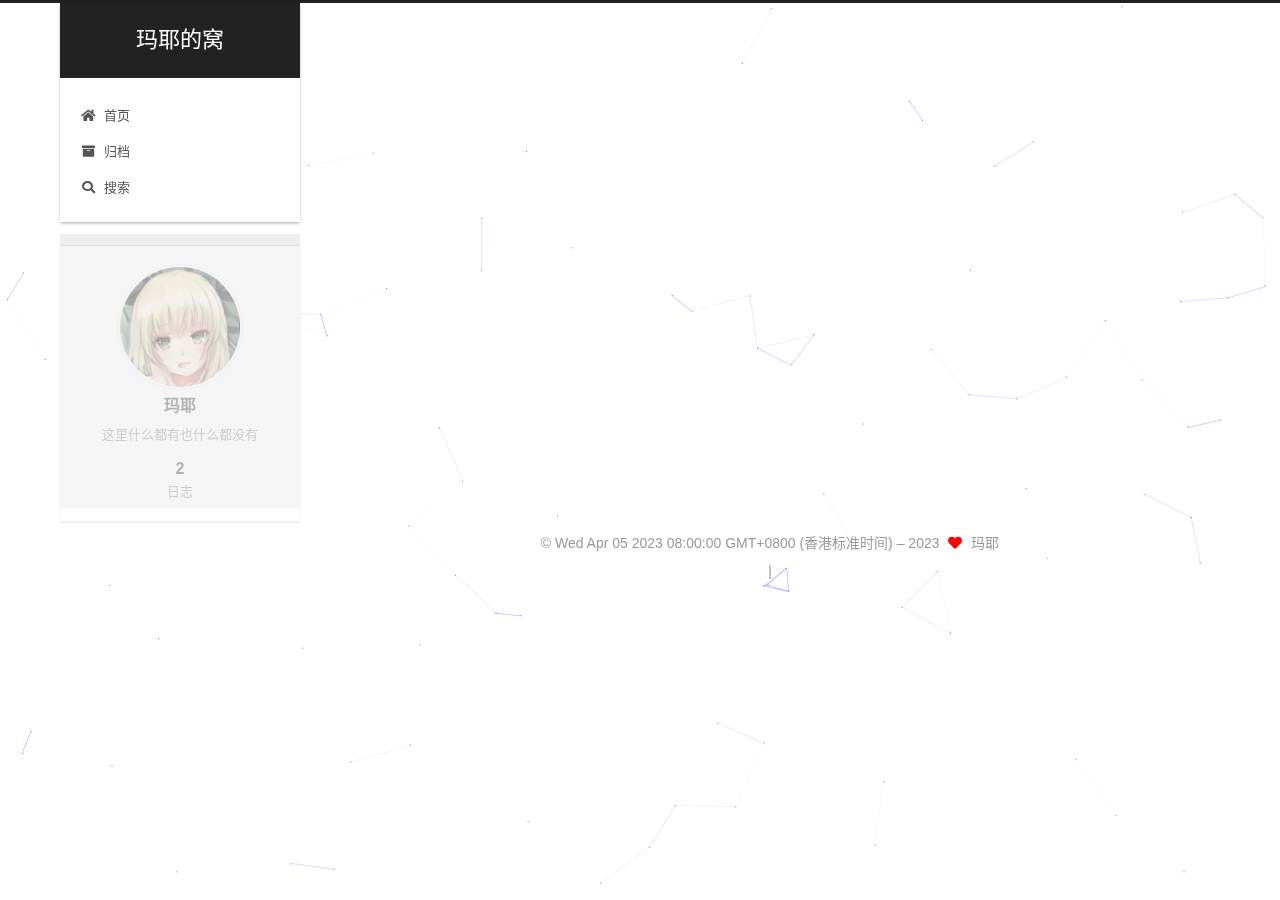
==== commit 3f0633d5: "Site updated: 2023-05-01 21:55:41" ====
--- a/about/index.html
+++ b/about/index.html
@@ -275,7 +275,7 @@
       <div class="site-state-item site-state-posts">
           <a href="/archives/">
         
-          <span class="site-state-item-count">1</span>
+          <span class="site-state-item-count">2</span>
           <span class="site-state-item-name">日志</span>
         </a>
       </div>
--- a/css/main.css
+++ b/css/main.css
@@ -1169,7 +1169,7 @@
 }
 .links-of-author a::before,
 .links-of-author span.exturl::before {
-  background: #ffffd0;
+  background: #fcf;
   border-radius: 50%;
   content: ' ';
   display: inline-block;
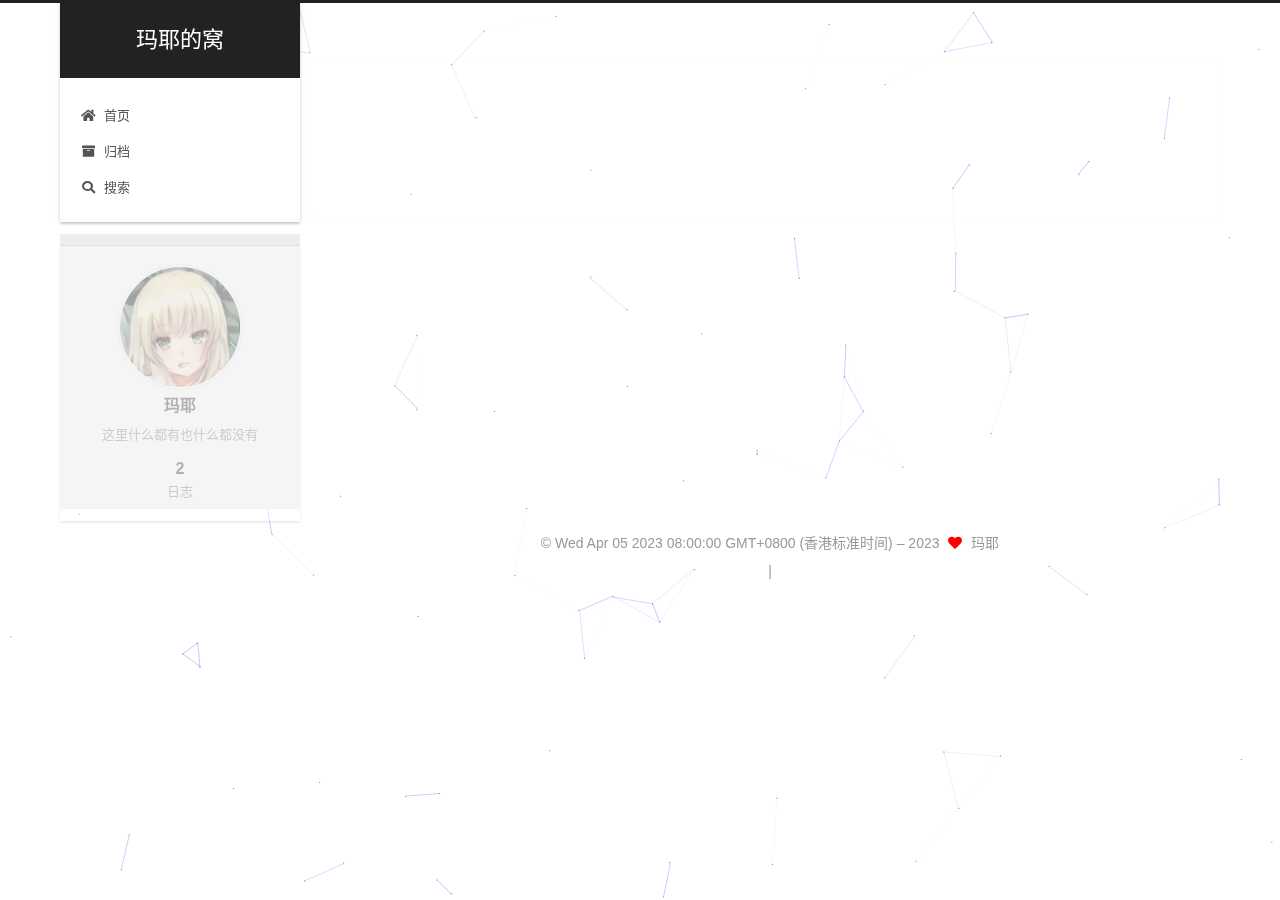
==== commit e7c956d8: "Site updated: 2023-05-01 22:15:20" ====
--- a/about/index.html
+++ b/about/index.html
@@ -214,6 +214,11 @@
 
           </div>
           
+    
+  <div class="comments">
+    <div id="lv-container" data-id="city" data-uid="MTAyMC81ODQzOC8zNDkwMQ=="></div>
+  </div>
+  
 
 <script>
   window.addEventListener('tabs:register', () => {
@@ -393,5 +398,21 @@
 
   
 
+<script>
+NexT.utils.loadComments(document.querySelector('#lv-container'), () => {
+  window.livereOptions = {
+    refer: location.pathname.replace(CONFIG.root, '').replace('index.html', '')
+  };
+  (function(d, s) {
+    var j, e = d.getElementsByTagName(s)[0];
+    if (typeof LivereTower === 'function') { return; }
+    j = d.createElement(s);
+    j.src = 'https://cdn-city.livere.com/js/embed.dist.js';
+    j.async = true;
+    e.parentNode.insertBefore(j, e);
+  })(document, 'script');
+});
+</script>
+
 </body>
 </html>
--- a/css/main.css
+++ b/css/main.css
@@ -1169,7 +1169,7 @@
 }
 .links-of-author a::before,
 .links-of-author span.exturl::before {
-  background: #fcf;
+  background: #fff457;
   border-radius: 50%;
   content: ' ';
   display: inline-block;
